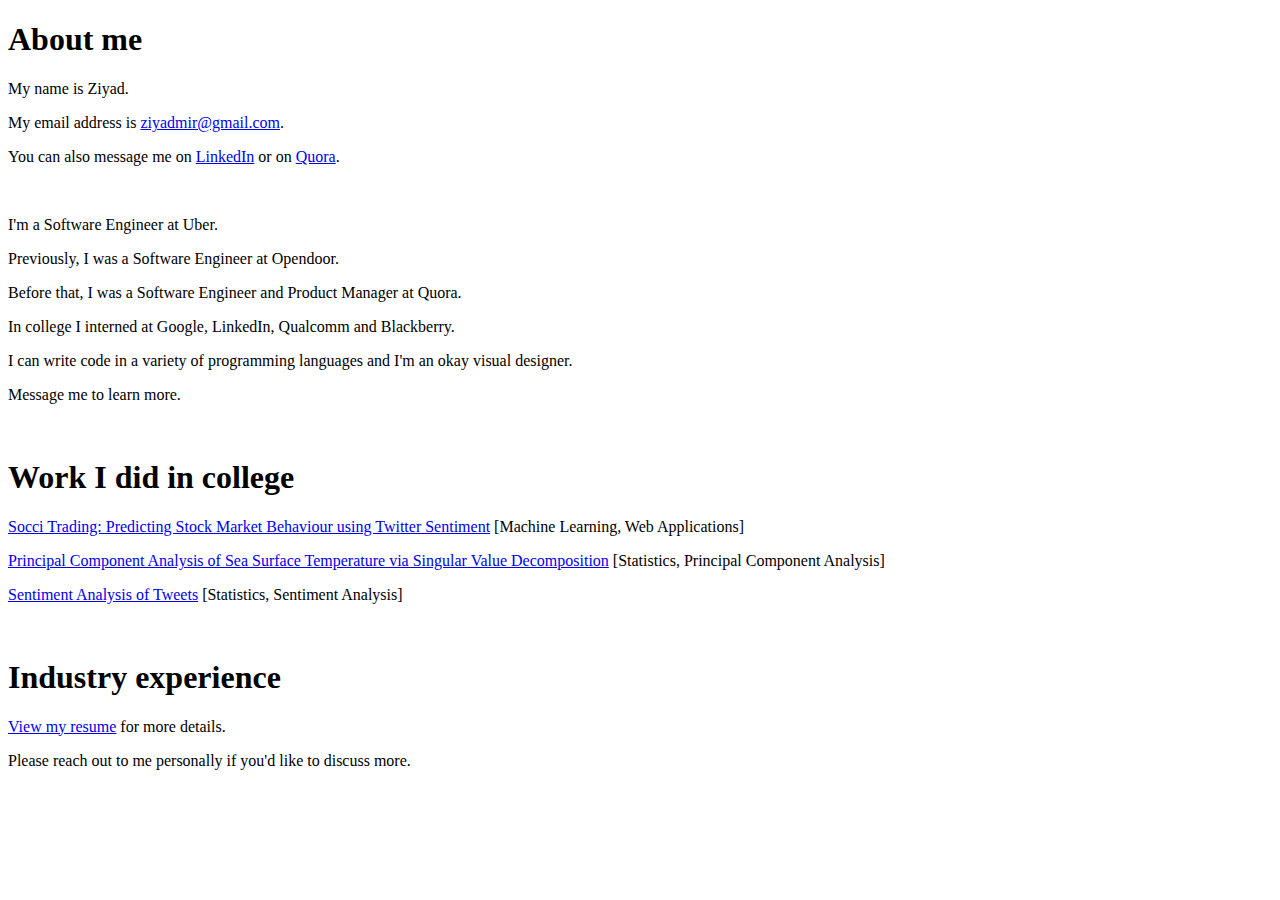
==== index.html @ 70e9d2a7 "update homepage" ====
<!DOCTYPE html>
<html>
  <head>
    <script type="text/javascript">
      var _gaq = _gaq || [];
      _gaq.push(['_setAccount', 'UA-37321460-1']);
      _gaq.push(['_trackPageview']);
      (function() {
        var ga = document.createElement('script'); ga.type = 'text/javascript'; ga.async = true;
        ga.src = ('https:' == document.location.protocol ? 'https://ssl' : 'http://www') + '.google-analytics.com/ga.js';
        var s = document.getElementsByTagName('script')[0]; s.parentNode.insertBefore(ga, s);
      })();
    </script>
    <title>Ziyad Mir's Website</title>
  </head>
  <body>
    <h1>About me</h1>
    <p>My name is Ziyad.</p>
    <p>My email address is <a href="mailto:ziyadmir@gmail.com">ziyadmir@gmail.com</a>.</p>
    <p>You can also message me on <a href="http://www.linkedin.com/in/ziyadmir">LinkedIn</a> or on <a href="https://www.quora.com/Ziyad-Mir">Quora</a>.</p><br/>
    <p>I'm a Software Engineer at Uber.</p>
    <p>Previously, I was a Software Engineer at Opendoor.</p>
    <p>Before that, I was a Software Engineer and Product Manager at Quora.</p>
    <p>In college I interned at Google, LinkedIn, Qualcomm and Blackberry.</p>
    <p>I can write code in a variety of programming languages and I'm an okay visual designer.</p>
    <p>Message me to learn more.</p><br/>
    <h1>Work I did in college</h1>
    <p><a href="socci.pdf">Socci Trading: Predicting Stock Market Behaviour using Twitter Sentiment</a> [Machine Learning, Web Applications]</p>
    <p><a href="312.pdf">Principal Component Analysis of Sea Surface Temperature via Singular Value Decomposition</a> [Statistics, Principal Component Analysis]</p>
    <p><a href="212.pdf">Sentiment Analysis of Tweets</a> [Statistics, Sentiment Analysis]</p>
    <br/>
    <h1>Industry experience</h1>
    <p><a href="resume.html">View my resume</a> for more details.</p>
    <p>Please reach out to me personally if you'd like to discuss more.</p>
  </body>
</html>
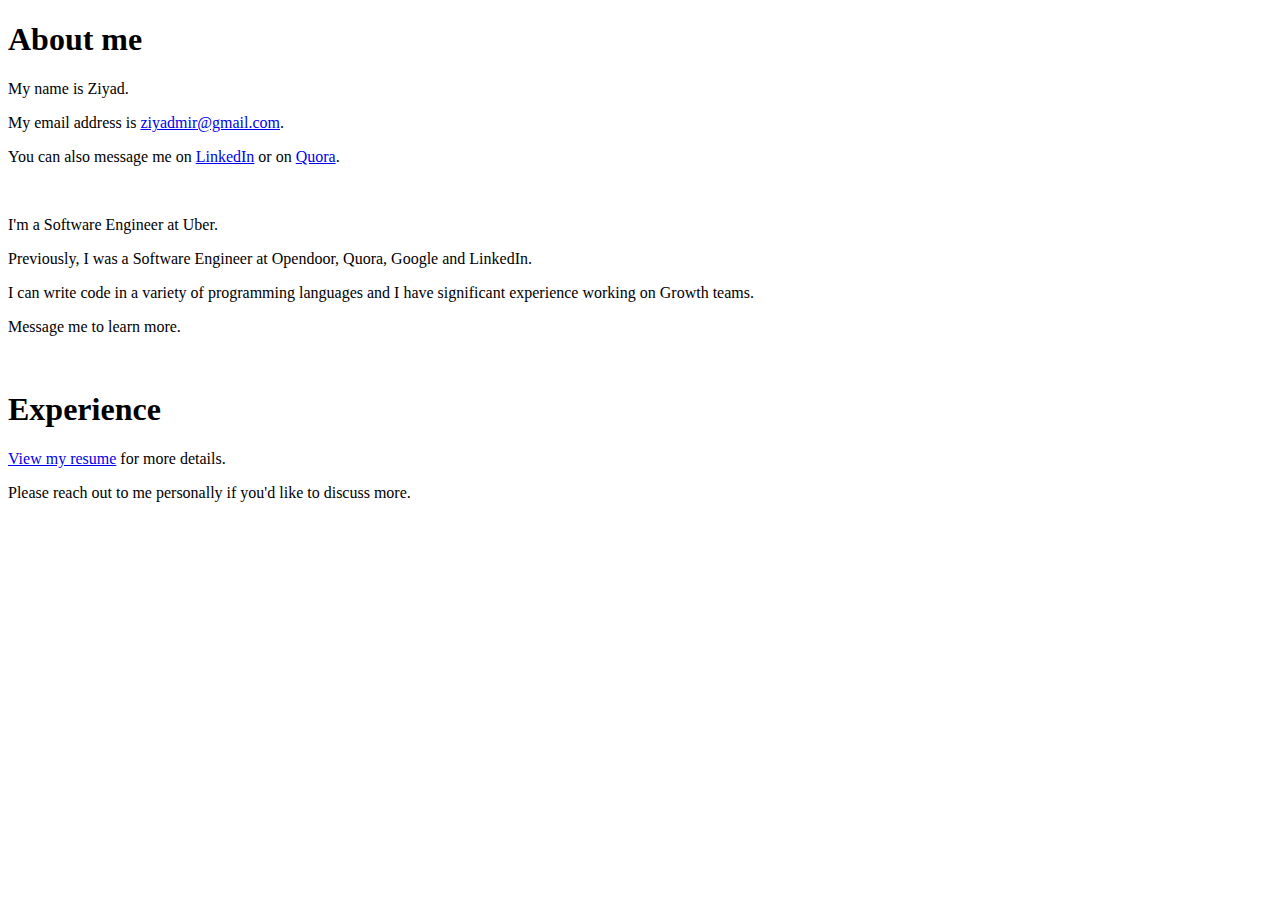
==== commit 4e086189: "update res" ====
--- a/index.html
+++ b/index.html
@@ -19,17 +19,10 @@
     <p>My email address is <a href="mailto:ziyadmir@gmail.com">ziyadmir@gmail.com</a>.</p>
     <p>You can also message me on <a href="http://www.linkedin.com/in/ziyadmir">LinkedIn</a> or on <a href="https://www.quora.com/Ziyad-Mir">Quora</a>.</p><br/>
     <p>I'm a Software Engineer at Uber.</p>
-    <p>Previously, I was a Software Engineer at Opendoor.</p>
-    <p>Before that, I was a Software Engineer and Product Manager at Quora.</p>
-    <p>In college I interned at Google, LinkedIn, Qualcomm and Blackberry.</p>
-    <p>I can write code in a variety of programming languages and I'm an okay visual designer.</p>
+    <p>Previously, I was a Software Engineer at Opendoor, Quora, Google and LinkedIn.</p>
+    <p>I can write code in a variety of programming languages and I have significant experience working on Growth teams.</p>
     <p>Message me to learn more.</p><br/>
-    <h1>Work I did in college</h1>
-    <p><a href="socci.pdf">Socci Trading: Predicting Stock Market Behaviour using Twitter Sentiment</a> [Machine Learning, Web Applications]</p>
-    <p><a href="312.pdf">Principal Component Analysis of Sea Surface Temperature via Singular Value Decomposition</a> [Statistics, Principal Component Analysis]</p>
-    <p><a href="212.pdf">Sentiment Analysis of Tweets</a> [Statistics, Sentiment Analysis]</p>
-    <br/>
-    <h1>Industry experience</h1>
+    <h1>Experience</h1>
     <p><a href="resume.html">View my resume</a> for more details.</p>
     <p>Please reach out to me personally if you'd like to discuss more.</p>
   </body>
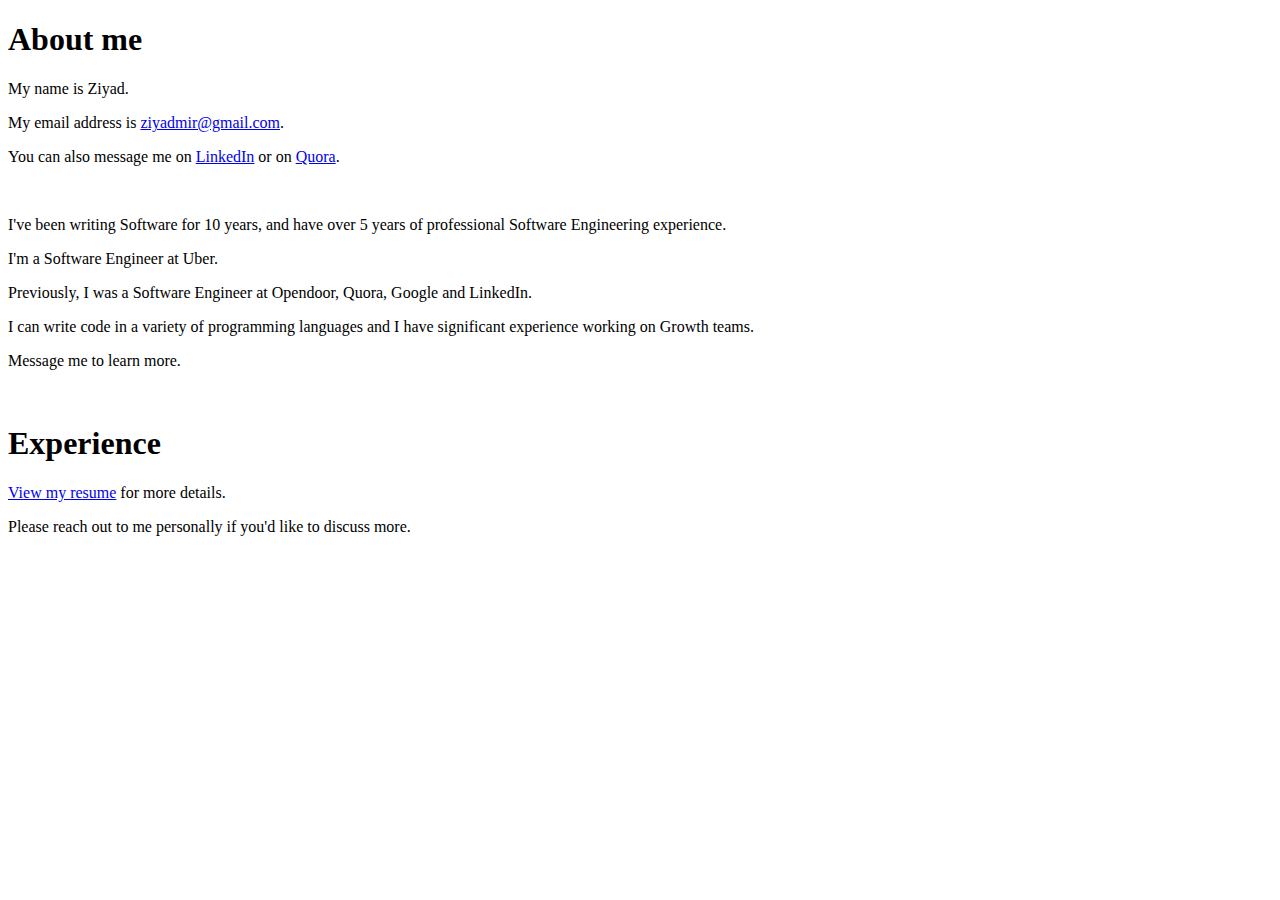
==== commit d8e048de: "add experience" ====
--- a/index.html
+++ b/index.html
@@ -18,6 +18,7 @@
     <p>My name is Ziyad.</p>
     <p>My email address is <a href="mailto:ziyadmir@gmail.com">ziyadmir@gmail.com</a>.</p>
     <p>You can also message me on <a href="http://www.linkedin.com/in/ziyadmir">LinkedIn</a> or on <a href="https://www.quora.com/Ziyad-Mir">Quora</a>.</p><br/>
+    <p>I've been writing Software for 10 years, and have over 5 years of professional Software Engineering experience.</p>
     <p>I'm a Software Engineer at Uber.</p>
     <p>Previously, I was a Software Engineer at Opendoor, Quora, Google and LinkedIn.</p>
     <p>I can write code in a variety of programming languages and I have significant experience working on Growth teams.</p>
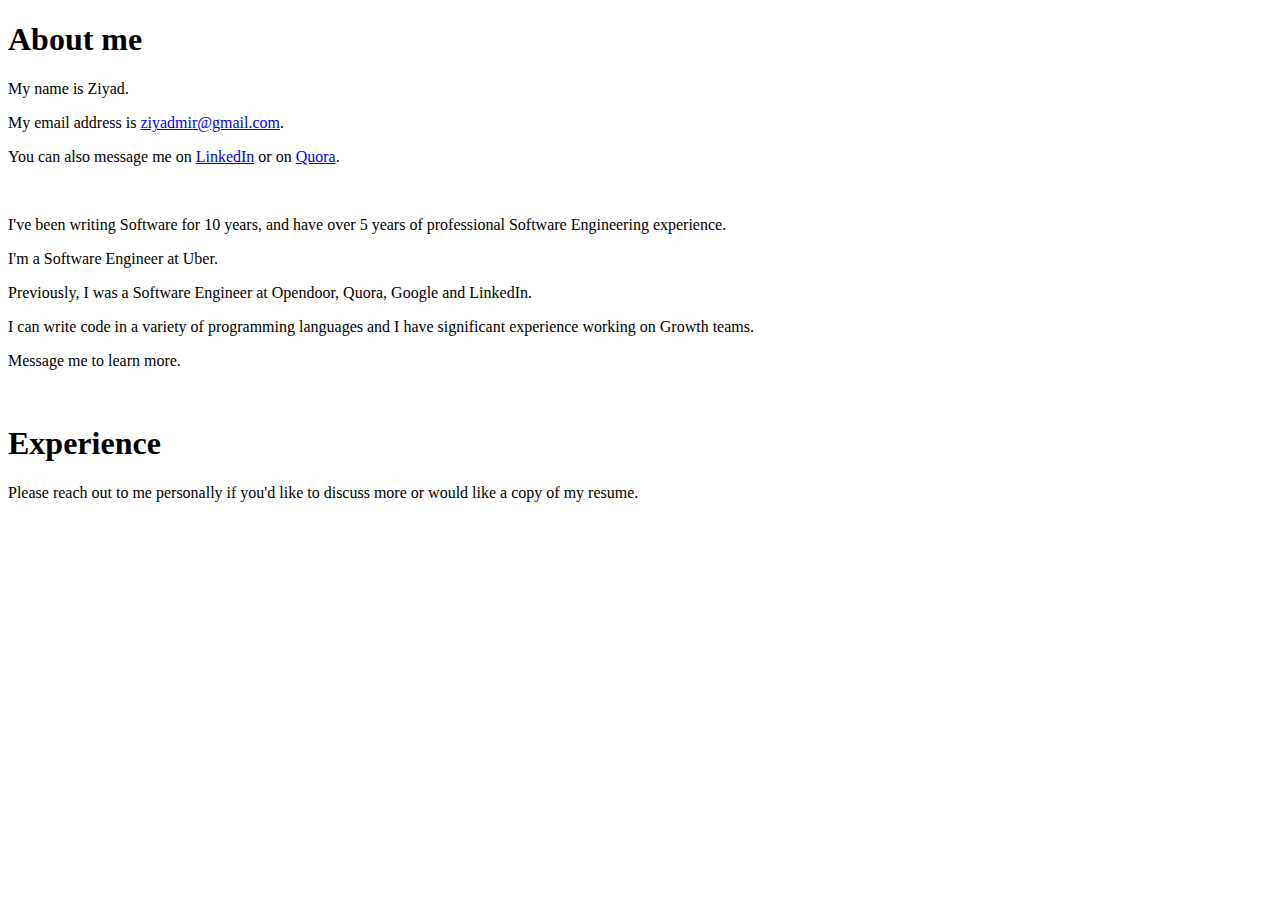
==== commit 33d5291c: "update" ====
--- a/index.html
+++ b/index.html
@@ -24,7 +24,6 @@
     <p>I can write code in a variety of programming languages and I have significant experience working on Growth teams.</p>
     <p>Message me to learn more.</p><br/>
     <h1>Experience</h1>
-    <p><a href="resume.html">View my resume</a> for more details.</p>
-    <p>Please reach out to me personally if you'd like to discuss more.</p>
+    <p>Please reach out to me personally if you'd like to discuss more or would like a copy of my resume.</p>
   </body>
 </html>
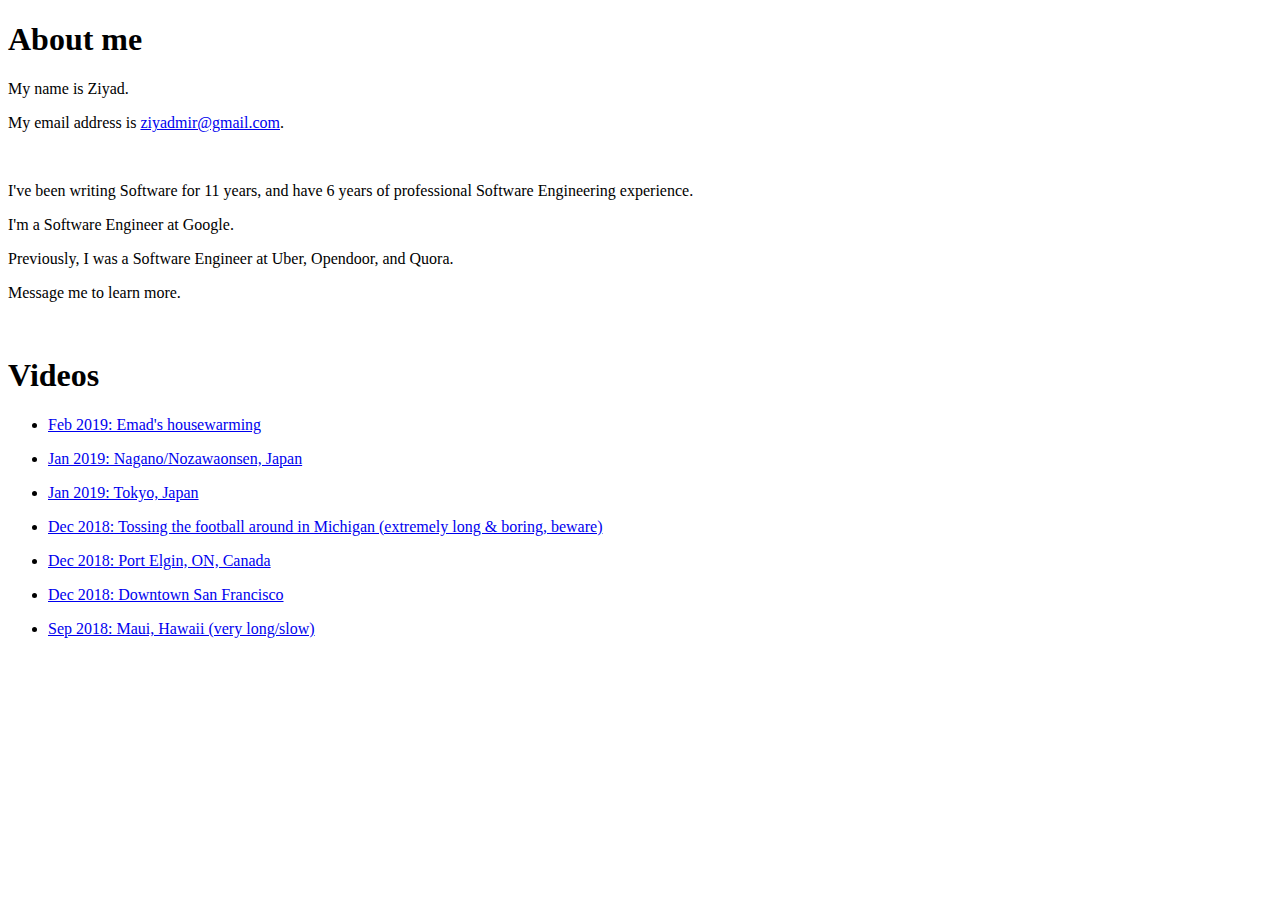
==== commit 3f16b935: "add videos, update experience" ====
--- a/index.html
+++ b/index.html
@@ -16,14 +16,20 @@
   <body>
     <h1>About me</h1>
     <p>My name is Ziyad.</p>
-    <p>My email address is <a href="mailto:ziyadmir@gmail.com">ziyadmir@gmail.com</a>.</p>
-    <p>You can also message me on <a href="http://www.linkedin.com/in/ziyadmir">LinkedIn</a> or on <a href="https://www.quora.com/Ziyad-Mir">Quora</a>.</p><br/>
-    <p>I've been writing Software for 10 years, and have over 5 years of professional Software Engineering experience.</p>
-    <p>I'm a Software Engineer at Uber.</p>
-    <p>Previously, I was a Software Engineer at Opendoor, Quora, Google and LinkedIn.</p>
-    <p>I can write code in a variety of programming languages and I have significant experience working on Growth teams.</p>
+    <p>My email address is <a href="mailto:ziyadmir@gmail.com">ziyadmir@gmail.com</a>.</p><br/>
+    <p>I've been writing Software for 11 years, and have 6 years of professional Software Engineering experience.</p>
+    <p>I'm a Software Engineer at Google.</p>
+    <p>Previously, I was a Software Engineer at Uber, Opendoor, and Quora.</p>
     <p>Message me to learn more.</p><br/>
-    <h1>Experience</h1>
-    <p>Please reach out to me personally if you'd like to discuss more or would like a copy of my resume.</p>
+    <h1>Videos</h1>
+    <ul>
+      <li><p><a href="https://www.youtube.com/watch?v=V5aEFwGXxK0">Feb 2019: Emad's housewarming</a></p></li>
+      <li><p><a href="https://www.youtube.com/watch?v=r2IerGkVZ3A">Jan 2019: Nagano/Nozawaonsen, Japan</a></p></li>
+      <li><p><a href="https://www.youtube.com/watch?v=StSZCUiHNKQ">Jan 2019: Tokyo, Japan</a></p></li>
+      <li><p><a href="https://www.youtube.com/watch?v=tM5z12o2bhI&t=95s">Dec 2018: Tossing the football around in Michigan (extremely long & boring, beware)</a></p></li>
+      <li><p><a href="https://www.youtube.com/watch?v=MkoMZwhT-E0">Dec 2018: Port Elgin, ON, Canada</a></p></li>
+      <li><p><a href="https://www.youtube.com/watch?v=LnkEj-Ef4Pk">Dec 2018: Downtown San Francisco</a></p></li>
+      <li><p><a href="https://www.youtube.com/watch?v=YJ1zi-fKnfQ&t=828s">Sep 2018: Maui, Hawaii (very long/slow)</a></p></li>
+    </ul>
   </body>
 </html>
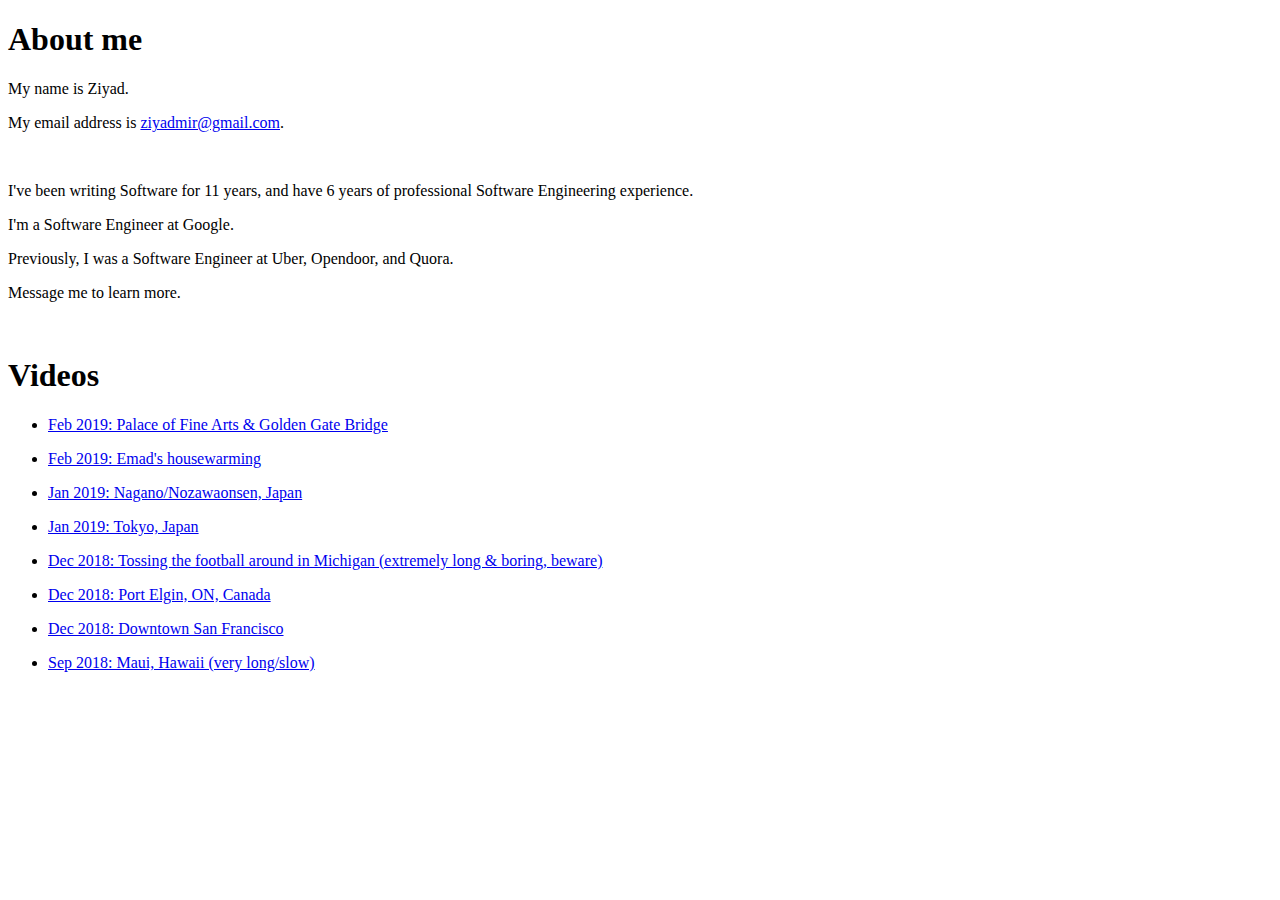
==== commit 1ba6f996: "add golden gate" ====
--- a/index.html
+++ b/index.html
@@ -23,6 +23,7 @@
     <p>Message me to learn more.</p><br/>
     <h1>Videos</h1>
     <ul>
+      <li><p><a href="https://www.youtube.com/watch?v=jmlkzHcJRnQ">Feb 2019: Palace of Fine Arts & Golden Gate Bridge</a></p></li>
       <li><p><a href="https://www.youtube.com/watch?v=V5aEFwGXxK0">Feb 2019: Emad's housewarming</a></p></li>
       <li><p><a href="https://www.youtube.com/watch?v=r2IerGkVZ3A">Jan 2019: Nagano/Nozawaonsen, Japan</a></p></li>
       <li><p><a href="https://www.youtube.com/watch?v=StSZCUiHNKQ">Jan 2019: Tokyo, Japan</a></p></li>
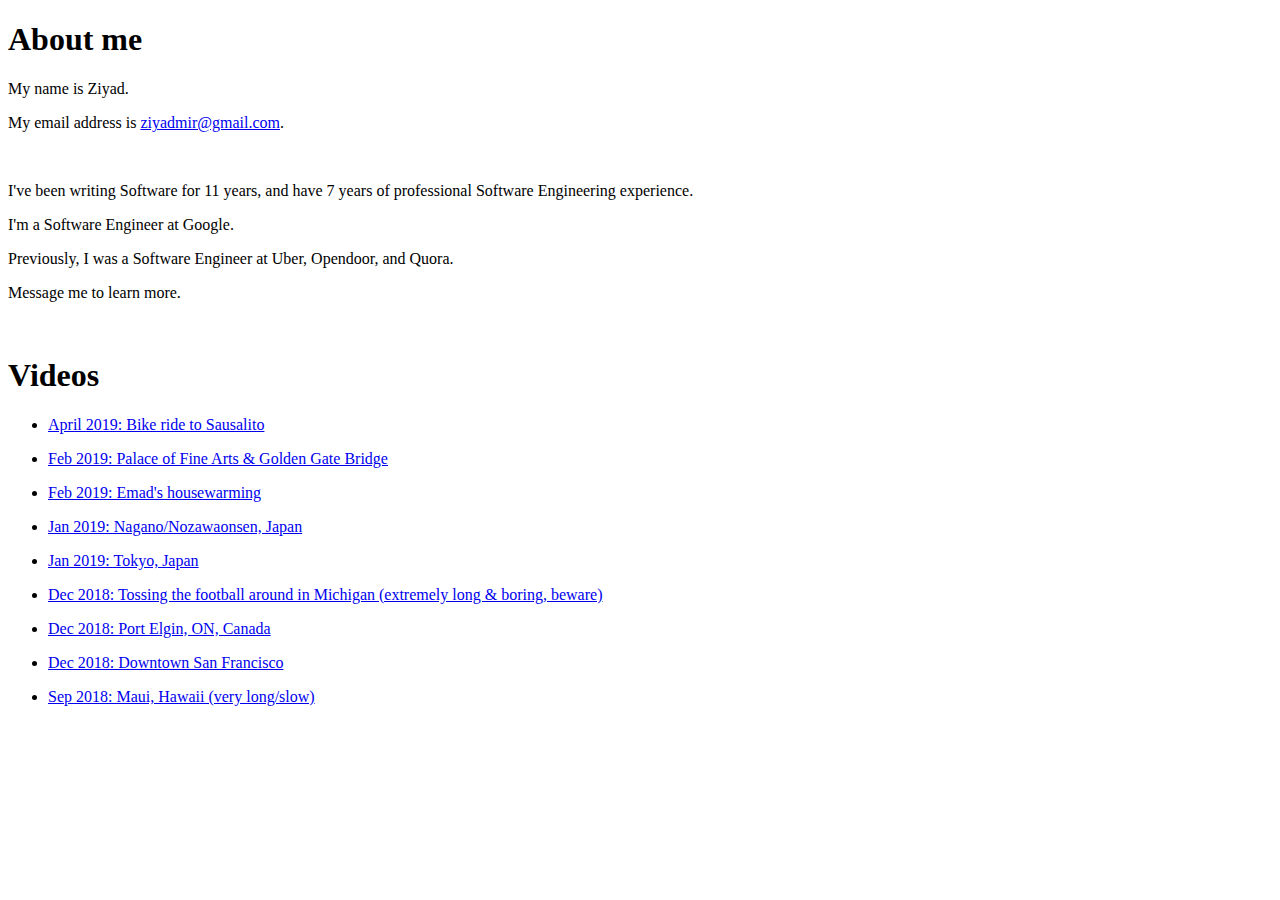
==== commit 2e603cd7: "add sausalito video, bump yoe" ====
--- a/index.html
+++ b/index.html
@@ -17,12 +17,13 @@
     <h1>About me</h1>
     <p>My name is Ziyad.</p>
     <p>My email address is <a href="mailto:ziyadmir@gmail.com">ziyadmir@gmail.com</a>.</p><br/>
-    <p>I've been writing Software for 11 years, and have 6 years of professional Software Engineering experience.</p>
+    <p>I've been writing Software for 11 years, and have 7 years of professional Software Engineering experience.</p>
     <p>I'm a Software Engineer at Google.</p>
     <p>Previously, I was a Software Engineer at Uber, Opendoor, and Quora.</p>
     <p>Message me to learn more.</p><br/>
     <h1>Videos</h1>
     <ul>
+      <li><p><a href="https://www.youtube.com/watch?v=1w0gTG4Bdbw">April 2019: Bike ride to Sausalito</a></p></li>
       <li><p><a href="https://www.youtube.com/watch?v=jmlkzHcJRnQ">Feb 2019: Palace of Fine Arts & Golden Gate Bridge</a></p></li>
       <li><p><a href="https://www.youtube.com/watch?v=V5aEFwGXxK0">Feb 2019: Emad's housewarming</a></p></li>
       <li><p><a href="https://www.youtube.com/watch?v=r2IerGkVZ3A">Jan 2019: Nagano/Nozawaonsen, Japan</a></p></li>
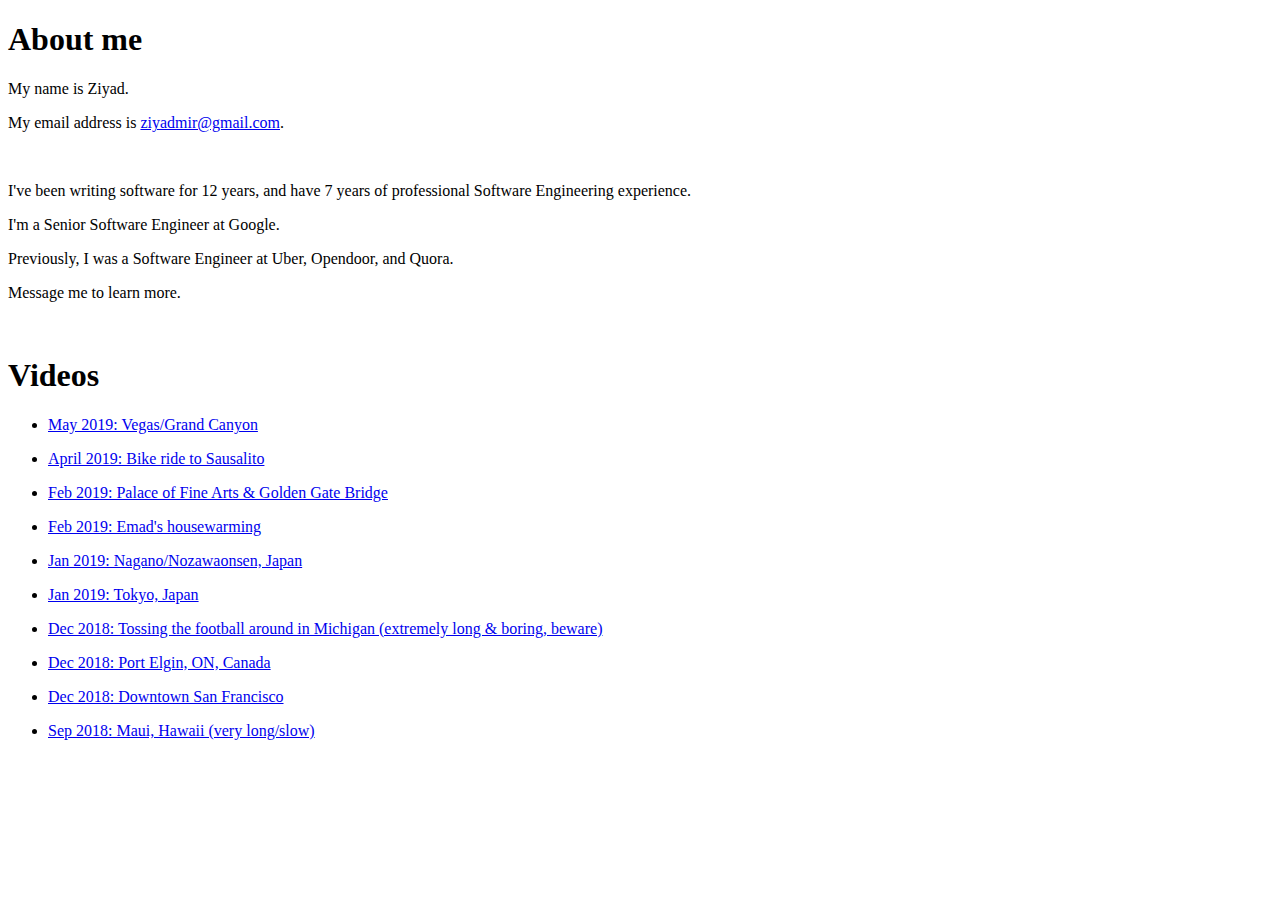
==== commit 35ab5a58: "add new video" ====
--- a/index.html
+++ b/index.html
@@ -17,12 +17,13 @@
     <h1>About me</h1>
     <p>My name is Ziyad.</p>
     <p>My email address is <a href="mailto:ziyadmir@gmail.com">ziyadmir@gmail.com</a>.</p><br/>
-    <p>I've been writing Software for 11 years, and have 7 years of professional Software Engineering experience.</p>
-    <p>I'm a Software Engineer at Google.</p>
+    <p>I've been writing software for 12 years, and have 7 years of professional Software Engineering experience.</p>
+    <p>I'm a Senior Software Engineer at Google.</p>
     <p>Previously, I was a Software Engineer at Uber, Opendoor, and Quora.</p>
     <p>Message me to learn more.</p><br/>
     <h1>Videos</h1>
     <ul>
+      <li><p><a href="https://www.youtube.com/watch?v=zBxvPXDIyUE">May 2019: Vegas/Grand Canyon</a></p></li>
       <li><p><a href="https://www.youtube.com/watch?v=1w0gTG4Bdbw">April 2019: Bike ride to Sausalito</a></p></li>
       <li><p><a href="https://www.youtube.com/watch?v=jmlkzHcJRnQ">Feb 2019: Palace of Fine Arts & Golden Gate Bridge</a></p></li>
       <li><p><a href="https://www.youtube.com/watch?v=V5aEFwGXxK0">Feb 2019: Emad's housewarming</a></p></li>
